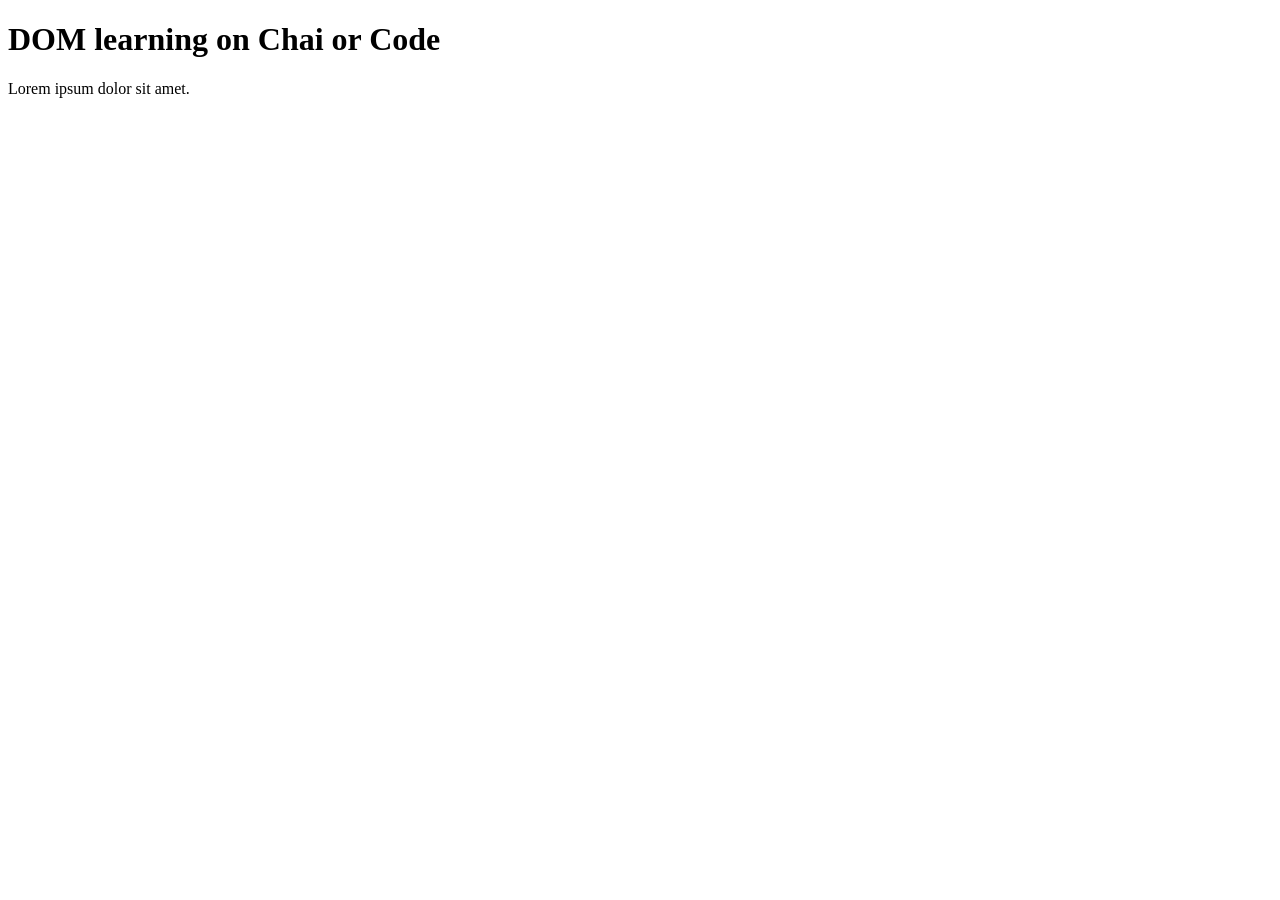
==== 06_DOM/one.html @ 873b052a "Dom folder creation" ====
<!DOCTYPE html>
<html lang="en">
<head>
    <meta charset="UTF-8">
    <meta name="viewport" content="width=device-width, initial-scale=1.0">
    <title>DOM Learning</title>
</head>
<body>
    <div class="bg-black">
        <h1 class="heading">DOM learning on Chai or Code</h1>
        <p>Lorem ipsum dolor sit amet.</p>
    </div>
</body>
</html>
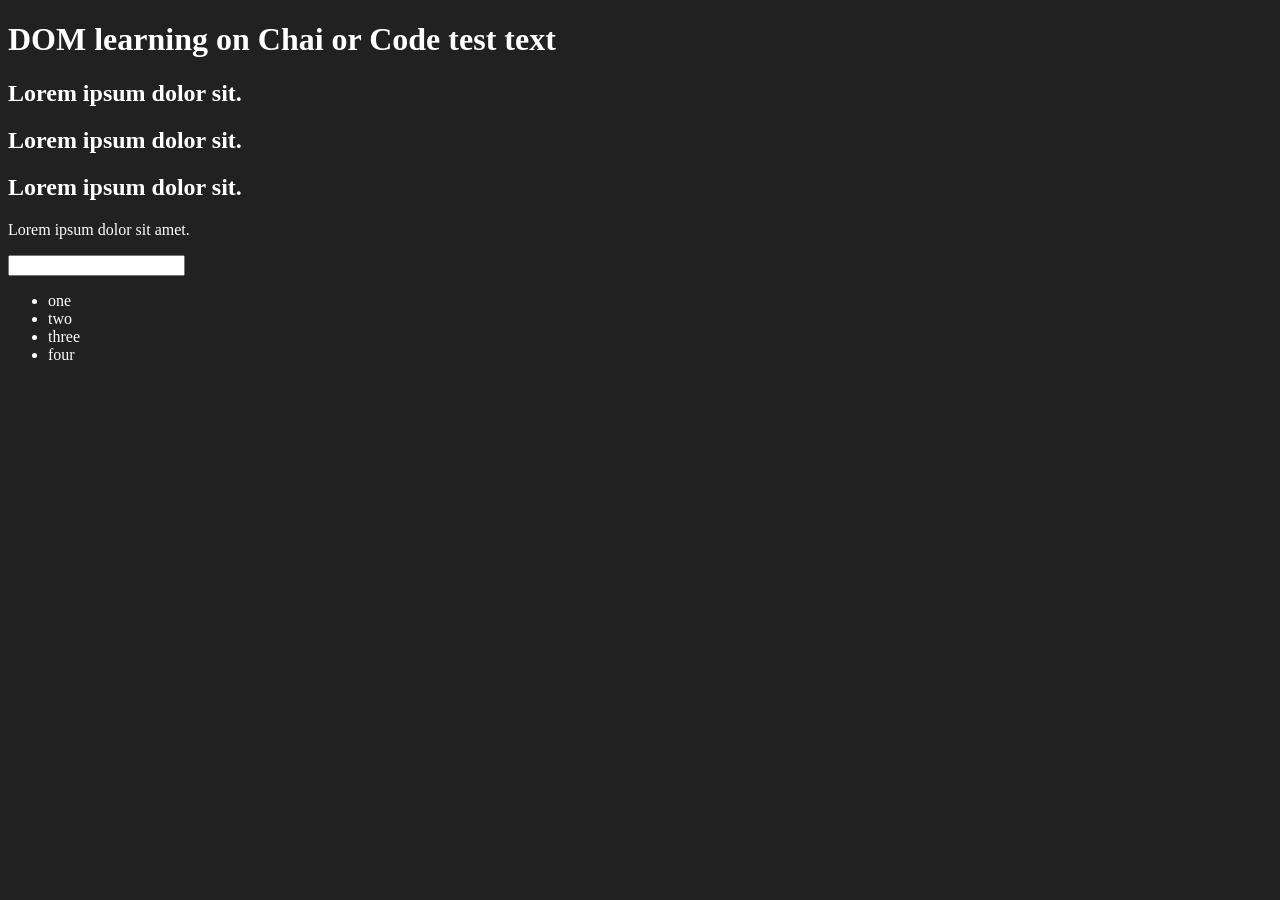
==== commit 537a7e27: "Dom -1" ====
--- a/06_DOM/one.html
+++ b/06_DOM/one.html
@@ -1,14 +1,34 @@
+<!-- Run using live server in vs code -->
+
 <!DOCTYPE html>
 <html lang="en">
 <head>
     <meta charset="UTF-8">
     <meta name="viewport" content="width=device-width, initial-scale=1.0">
     <title>DOM Learning</title>
+    <style>
+        .bg-black{
+            background-color: #212121;
+            color: #fff;
+        }
+    </style>
 </head>
-<body>
-    <div class="bg-black">
-        <h1 class="heading">DOM learning on Chai or Code</h1>
+<body class="bg-black">
+    <div>
+        <h1 id="title" class="heading">DOM learning on Chai or Code <span>test text</span></h1>
+        <h2>Lorem ipsum dolor sit.</h2>
+        <h2>Lorem ipsum dolor sit.</h2>
+        <h2>Lorem ipsum dolor sit.</h2>
         <p>Lorem ipsum dolor sit amet.</p>
+
+        <input type="password">
+
+        <ul>
+            <li class="list-item">one</li>
+            <li class="list-item">two</li>
+            <li class="list-item">three</li>
+            <li class="list-item">four</li>
+        </ul>
     </div>
 </body>
 </html>
